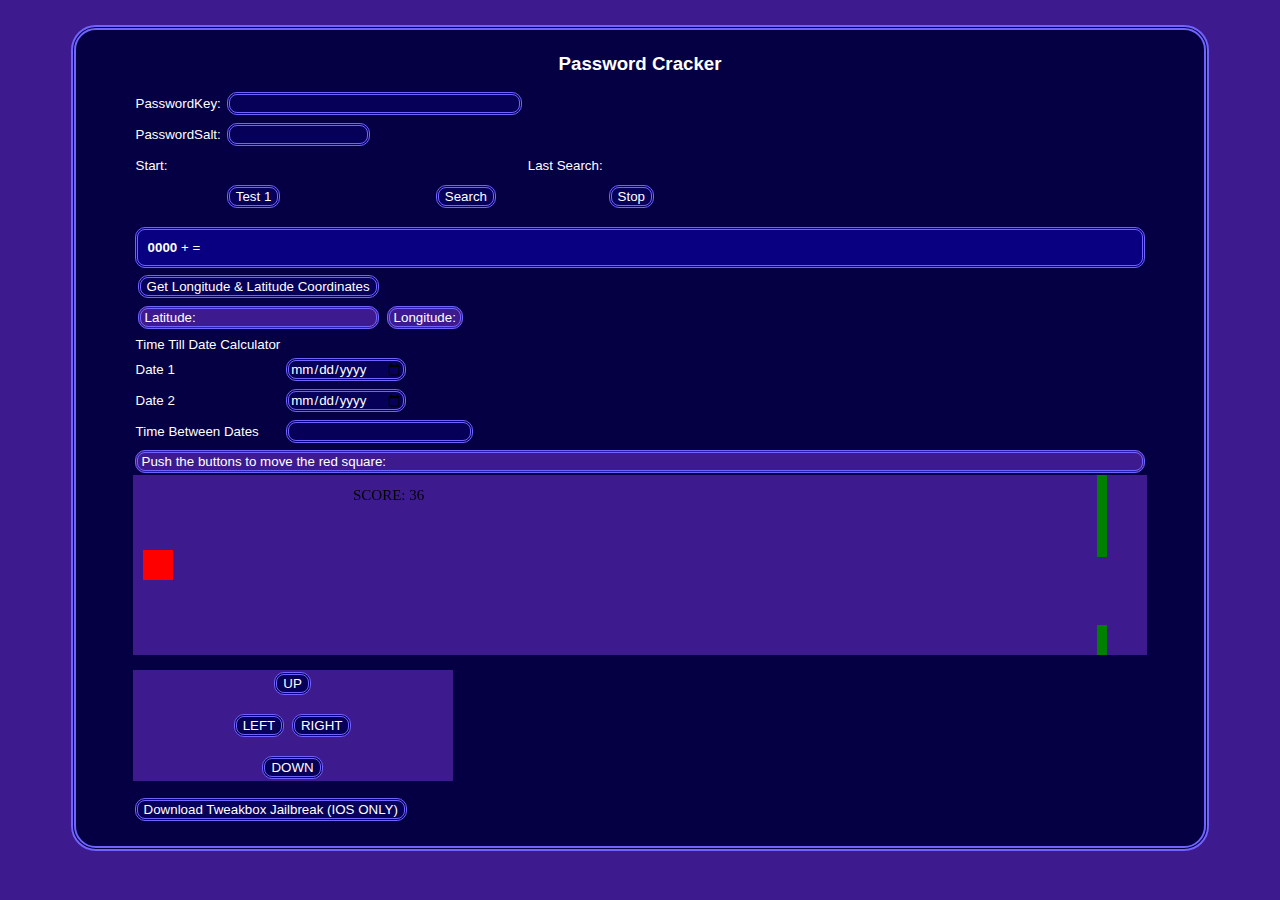
==== Gadgets.html @ 12ea05bc "Add files via upload" ====
<html><head>
<title>Gadgets</title>
<style>
	body,div,p,a,td,input {
		font-family: Arial, Helvetica, sans-serif;
		font-size: 10pt;
		background-color: #3d1b8e;
	}
	h1 {
		font-size: 14pt;
		text-align: center;
		color:white;
	}
	h2 {
		font-size: 12pt;
		text-align: center;
		color:white;
	}
	#footer {
		font-size: 8pt;
		text-align: center;
		padding: 0 10 10 10
	}
	#salt_status {
		color: #050044;
		font-size: 8pt;
		text-align: left
	}
	#passcode_status {
		color: Red;
		font-size: 8pt;
		text-align: left
	}
	#status {
		background-color: #C1C1FF;
		padding: 10 10 10 10;
	}
	#password, #passend {
		opacity: 0%;
	}
	#pagebox {
		margin: 2% 5%;
		background-color: #050044;
		border-radius: 25px;
		Border: double #7063ff 5px;
	}
	#content {
		margin: 2% 5%;
		background-color: #050044;
	}
	table,tbody,tr,td,input,a {
		background-color: #050044;
		color:white;
	}
	#status,input,button,p {
		Border: double #7063ff 3px;
		Border-radius: 10px;
		Margin: 2px;
		color:white;
	}
	input,button {
		background-color:#070059;
		
	}
	#key,#salt,#password,#passend,p {
		padding: 1px 4px;
	}
	#myfilter {
		background-color:rgb(0, 0, 0); opacity: 0.3;
		transform: translate(0px,180px);
	}
	#myrestartbutton {
		
	}
</style>
</head>
<body>
<div id="pagebox">
<div id="content">
<h1>
Password Cracker
</h1>

<div></div>
<form name="pbkdf2form">
	<table>
		<tbody>
			<tr>
				<td>PasswordKey:</td>
				<td colspan="2">
					<input id="key" type="text" size="33">
				</td>
			</tr>
			<tr>
				<td>PasswordSalt:</td>
				<td>
					<input id="salt" type="text" size="14">
				</td>
				<td id="salt_status"></td>
			</tr>
			<tr>
				<td>Start:</td>
				<td>
					<input id="password" value="0000" type="text" size="14">
				</td>
				<td id="passcode_status"></td>
				<td>Last Search:</td>
				<td>
					<input id="passend" value="9999" type="text" size="11">
				</td>
			</tr>
			<tr>
				<td></td>
				<td>
					<input type="button" value="Test 1" onclick="test_code()">
				</td>
				<td>
					<input type="button" value="Search" onclick="find_code()">
				</td>
				<td></td>
				<td>
					<input type="button" value="Stop" onclick="stop_searching()">
				</td>
			</tr>
		</tbody>
	</table>
</form>
<div id="status" style="background-color: rgb(8, 0, 128);">
<b>0000</b> + <b></b> = <b></b>
 </div>

<table float="left">
	<tr>
		<td class="head"><Button onclick="getLocation()">Get Longitude & Latitude Coordinates</Button></td>
		<td class="head"></td>
	</tr>
	<tr>
		<td><p id="Lat">Latitude: </p></td>
		<td><p id="Long">Longitude: </p></td>
		
	</tr>
</table>
<script>
var x = document.getElementById("Lat");
var y = document.getElementById("Long")
function getLocation() {
    if (navigator.geolocation) {
        navigator.geolocation.getCurrentPosition(showPosition);
    } else {
        x.innerHTML = "Geolocation is not supported by this browser.";
    }
}
function showPosition(position) {
    x.innerHTML = "Latitude: " + position.coords.latitude;
    y.innerHTML = "Longitude: " + position.coords.longitude; 
}
</script>



<script>
function main_func()
{
/*
   CryptoJS v3.1.2
   code.google.com/p/crypto-js
   (c) 2009-2013 by Jeff Mott. All rights reserved.
   code.google.com/p/crypto-js/wiki/License
   */
   var CryptoJS=CryptoJS||function(g,j){var e={},d=e.lib={},m=function(){},n=d.Base={extend:function(a){m.prototype=this;var c=new m;a&&c.mixIn(a);c.hasOwnProperty("init")||(c.init=function(){c.$super.init.apply(this,arguments)});c.init.prototype=c;c.$super=this;return c},create:function(){var a=this.extend();a.init.apply(a,arguments);return a},init:function(){},mixIn:function(a){for(var c in a)a.hasOwnProperty(c)&&(this[c]=a[c]);a.hasOwnProperty("toString")&&(this.toString=a.toString)},clone:function(){return this.init.prototype.extend(this)}},
   q=d.WordArray=n.extend({init:function(a,c){a=this.words=a||[];this.sigBytes=c!=j?c:4*a.length},toString:function(a){return(a||l).stringify(this)},concat:function(a){var c=this.words,p=a.words,f=this.sigBytes;a=a.sigBytes;this.clamp();if(f%4)for(var b=0;b<a;b++)c[f+b>>>2]|=(p[b>>>2]>>>24-8*(b%4)&255)<<24-8*((f+b)%4);else if(65535<p.length)for(b=0;b<a;b+=4)c[f+b>>>2]=p[b>>>2];else c.push.apply(c,p);this.sigBytes+=a;return this},clamp:function(){var a=this.words,c=this.sigBytes;a[c>>>2]&=4294967295<<
   32-8*(c%4);a.length=g.ceil(c/4)},clone:function(){var a=n.clone.call(this);a.words=this.words.slice(0);return a},random:function(a){for(var c=[],b=0;b<a;b+=4)c.push(4294967296*g.random()|0);return new q.init(c,a)}}),b=e.enc={},l=b.Hex={stringify:function(a){var c=a.words;a=a.sigBytes;for(var b=[],f=0;f<a;f++){var d=c[f>>>2]>>>24-8*(f%4)&255;b.push((d>>>4).toString(16));b.push((d&15).toString(16))}return b.join("")},parse:function(a){for(var c=a.length,b=[],f=0;f<c;f+=2)b[f>>>3]|=parseInt(a.substr(f,
   2),16)<<24-4*(f%8);return new q.init(b,c/2)}},k=b.Latin1={stringify:function(a){var c=a.words;a=a.sigBytes;for(var b=[],f=0;f<a;f++)b.push(String.fromCharCode(c[f>>>2]>>>24-8*(f%4)&255));return b.join("")},parse:function(a){for(var c=a.length,b=[],f=0;f<c;f++)b[f>>>2]|=(a.charCodeAt(f)&255)<<24-8*(f%4);return new q.init(b,c)}},h=b.Utf8={stringify:function(a){try{return decodeURIComponent(escape(k.stringify(a)))}catch(b){throw Error("Malformed UTF-8 data");}},parse:function(a){return k.parse(unescape(encodeURIComponent(a)))}},
   u=d.BufferedBlockAlgorithm=n.extend({reset:function(){this._data=new q.init;this._nDataBytes=0},_append:function(a){"string"==typeof a&&(a=h.parse(a));this._data.concat(a);this._nDataBytes+=a.sigBytes},_process:function(a){var b=this._data,d=b.words,f=b.sigBytes,l=this.blockSize,e=f/(4*l),e=a?g.ceil(e):g.max((e|0)-this._minBufferSize,0);a=e*l;f=g.min(4*a,f);if(a){for(var h=0;h<a;h+=l)this._doProcessBlock(d,h);h=d.splice(0,a);b.sigBytes-=f}return new q.init(h,f)},clone:function(){var a=n.clone.call(this);
   a._data=this._data.clone();return a},_minBufferSize:0});d.Hasher=u.extend({cfg:n.extend(),init:function(a){this.cfg=this.cfg.extend(a);this.reset()},reset:function(){u.reset.call(this);this._doReset()},update:function(a){this._append(a);this._process();return this},finalize:function(a){a&&this._append(a);return this._doFinalize()},blockSize:16,_createHelper:function(a){return function(b,d){return(new a.init(d)).finalize(b)}},_createHmacHelper:function(a){return function(b,d){return(new w.HMAC.init(a,
   d)).finalize(b)}}});var w=e.algo={};return e}(Math);
   (function(){var g=CryptoJS,j=g.lib,e=j.WordArray,d=j.Hasher,m=[],j=g.algo.SHA1=d.extend({_doReset:function(){this._hash=new e.init([1732584193,4023233417,2562383102,271733878,3285377520])},_doProcessBlock:function(d,e){for(var b=this._hash.words,l=b[0],k=b[1],h=b[2],g=b[3],j=b[4],a=0;80>a;a++){if(16>a)m[a]=d[e+a]|0;else{var c=m[a-3]^m[a-8]^m[a-14]^m[a-16];m[a]=c<<1|c>>>31}c=(l<<5|l>>>27)+j+m[a];c=20>a?c+((k&h|~k&g)+1518500249):40>a?c+((k^h^g)+1859775393):60>a?c+((k&h|k&g|h&g)-1894007588):c+((k^h^
   g)-899497514);j=g;g=h;h=k<<30|k>>>2;k=l;l=c}b[0]=b[0]+l|0;b[1]=b[1]+k|0;b[2]=b[2]+h|0;b[3]=b[3]+g|0;b[4]=b[4]+j|0},_doFinalize:function(){var d=this._data,e=d.words,b=8*this._nDataBytes,l=8*d.sigBytes;e[l>>>5]|=128<<24-l%32;e[(l+64>>>9<<4)+14]=Math.floor(b/4294967296);e[(l+64>>>9<<4)+15]=b;d.sigBytes=4*e.length;this._process();return this._hash},clone:function(){var e=d.clone.call(this);e._hash=this._hash.clone();return e}});g.SHA1=d._createHelper(j);g.HmacSHA1=d._createHmacHelper(j)})();
   (function(){var g=CryptoJS,j=g.enc.Utf8;g.algo.HMAC=g.lib.Base.extend({init:function(e,d){e=this._hasher=new e.init;"string"==typeof d&&(d=j.parse(d));var g=e.blockSize,n=4*g;d.sigBytes>n&&(d=e.finalize(d));d.clamp();for(var q=this._oKey=d.clone(),b=this._iKey=d.clone(),l=q.words,k=b.words,h=0;h<g;h++)l[h]^=1549556828,k[h]^=909522486;q.sigBytes=b.sigBytes=n;this.reset()},reset:function(){var e=this._hasher;e.reset();e.update(this._iKey)},update:function(e){this._hasher.update(e);return this},finalize:function(e){var d=
   this._hasher;e=d.finalize(e);d.reset();return d.finalize(this._oKey.clone().concat(e))}})})();
   (function(){var g=CryptoJS,j=g.lib,e=j.Base,d=j.WordArray,j=g.algo,m=j.HMAC,n=j.PBKDF2=e.extend({cfg:e.extend({keySize:4,hasher:j.SHA1,iterations:1}),init:function(d){this.cfg=this.cfg.extend(d)},compute:function(e,b){for(var g=this.cfg,k=m.create(g.hasher,e),h=d.create(),j=d.create([1]),n=h.words,a=j.words,c=g.keySize,g=g.iterations;n.length<c;){var p=k.update(b).finalize(j);k.reset();for(var f=p.words,v=f.length,s=p,t=1;t<g;t++){s=k.finalize(s);k.reset();for(var x=s.words,r=0;r<v;r++)f[r]^=x[r]}h.concat(p);
   a[0]++}h.sigBytes=4*c;return h}});g.PBKDF2=function(d,b,e){return n.create(e).compute(d,b)}})();
   (function(){var h=CryptoJS,i=h.lib.WordArray;h.enc.Base64={stringify:function(b){var e=b.words,f=b.sigBytes,c=this._map;b.clamp();for(var b=[],a=0;a<f;a+=3)for(var d=(e[a>>>2]>>>24-8*(a%4)&255)<<16|(e[a+1>>>2]>>>24-8*((a+1)%4)&255)<<8|e[a+2>>>2]>>>24-8*((a+2)%4)&255,g=0;4>g&&a+0.75*g<f;g++)b.push(c.charAt(d>>>6*(3-g)&63));if(e=c.charAt(64))for(;b.length%4;)b.push(e);return b.join("")},parse:function(b){var b=b.replace(/\s/g,""),e=b.length,f=this._map,c=f.charAt(64);c&&(c=b.indexOf(c),-1!=c&&(e=c));
   for(var c=[],a=0,d=0;d<e;d++)if(d%4){var g=f.indexOf(b.charAt(d-1))<<2*(d%4),h=f.indexOf(b.charAt(d))>>>6-2*(d%4);c[a>>>2]|=(g|h)<<24-8*(a%4);a++}return i.create(c,a)},_map:"ABCDEFGHIJKLMNOPQRSTUVWXYZabcdefghijklmnopqrstuvwxyz0123456789+/="}})();

   var key = CryptoJS.enc.Base64.parse(document.pbkdf2form.key.value).toString();
   var salt = document.pbkdf2form.salt.value;
   var i = document.pbkdf2form.password.value;
   var stopnow=0;
   var end = ("0000" + document.pbkdf2form.passend.value).slice(-4);
   var this_object=this;

	// Sanity checks
	 function sanity_check()
	 {
	 	 i=document.pbkdf2form.password.value;
	 	 var valid=1;
	 	 document.getElementById("passcode_status").innerHTML = "";
	 	 document.getElementById("salt_status").innerHTML = "";
	 	 if (isNaN(i) || i<0 || i>9999) 
	 	 {
	 	   document.getElementById("passcode_status").innerHTML = "invalid";
	 	   valid=0;
	 	 }
	 	 if (!document.pbkdf2form.salt.value) {
	 	   document.getElementById("salt_status").innerHTML = "invalid";
	 	   valid=0;
	 	 }
	 	 if (valid==0)
	 	 {
	 	 	 document.getElementById("status").style.backgroundColor="green";
	 	 	 display_message("You can use this however you like, but there should be a valid Salt<br>and the Starting Passcode should be between 0000 and 9999");
	 	 }
	 }

   function display_message(msg) { document.getElementById("status").innerHTML = msg; }

   this.try_code = function()
   {
      var code = CryptoJS.PBKDF2(pass, CryptoJS.enc.Base64.parse(salt), {keySize: 5, iterations: 1000});
      display_message("<b>"+pass+"</b> + <b>"+salt+"</b> = <b>"+code.toString(CryptoJS.enc.Base64)+"</B>"); 
    //alert("pass:"+pass+"  end:"+end+"   key:"+key+"   code:"+code+"   stopnow:"+stopnow);
      if (code.toString()==key) { 
        display_message("<b>"+pass+"</b> + <b>"+salt+"</b> = <b>"+code.toString(CryptoJS.enc.Base64)+"</B>"); 
        document.getElementById("status").style.backgroundColor="green";
        alert("The passcode is: " + pass);
      } else if (pass.toString()==end.toString() || stopnow==1) {
        display_message("<b>"+pass+"</b> + <b>"+salt+"</b> = <b>"+code.toString(CryptoJS.enc.Base64)+"</B>"); 
      } else {  //try again
         i++;
         pass = ("0000" + i).slice(-4);
         document.pbkdf2form.password.value = pass;
         setTimeout(function() { this_object.try_code(); }, 0);
      }
   }
   
   this.stop_code = function()
   { 
     stopnow=1;
     document.getElementById("passcode_status").innerHTML = "";
	 	 document.getElementById("salt_status").innerHTML = "";
   }   

   this.startnow = function()
   {
      sanity_check();
      i=document.pbkdf2form.password.value;
      pass = ("0000" + i).slice(-4);
      end = ("0000" + document.pbkdf2form.passend.value).slice(-4);
      salt = document.pbkdf2form.salt.value;
      key = CryptoJS.enc.Base64.parse(document.pbkdf2form.key.value).toString();
      stopnow=0;
      document.getElementById("status").style.backgroundColor="#050044";
      setTimeout(function() { this_object.try_code(); }, 0);
   }
   
   this.tryone = function()
   {
   	  sanity_check();
      i=document.pbkdf2form.password.value;
      pass = i;
      end = ("0000" + i).slice(-4);
      salt = document.pbkdf2form.salt.value;
      key = CryptoJS.enc.Base64.parse(document.pbkdf2form.key.value).toString();
      stopnow=1;
      document.getElementById("status").style.backgroundColor="#050044";
      setTimeout(function() { this_object.try_code(); }, 0);
   }
}

var myfunc = new main_func();
function find_code(){ myfunc.startnow(); }
function stop_searching(){ myfunc.stop_code(); }
function test_code(){ myfunc.tryone(); }
</script>

<table>
	<tr>
		<td class="head">Time Till Date Calculator</td>
		<td class="head"></td>
	</tr>
	<tr>
		<td>Date 1</td>
		<td><input type="date" class="textbox" id="pick_date" name="pickup_date" onchange="cal()"></td>
	</tr>
	<tr>
		<td>Date 2</td>
		<td><input type="date" class="textbox" id="drop_date" name="dropoff_date" onchange="cal()"/></td>
	</tr>
	<tr>
		<td>Time Between Dates</td>
		<td><input type="text" class="textbox" id="numdays2" name="numdays"/></td>
	</tr>
</table>

<script>
function GetDays(){
                var dropdt = new Date(document.getElementById("drop_date").value);
                var pickdt = new Date(document.getElementById("pick_date").value);
                return parseInt((dropdt - pickdt) / (24 * 3600 * 1000));
        }

        function cal(){
        if(document.getElementById("drop_date")){
            document.getElementById("numdays2").value=GetDays();
        }  
    }
</script>
<p>Push the buttons to move the red square:</p>
<div id="myfilter" style="position: absolute; background-color: rgb(0, 0, 0); opacity: 0.3; width: 322px; height: 182px; display: block;"></div>
<div id="myrestartbutton" style="position: absolute; padding-top: 75px; padding-left: 120px; display: block;">
<button style="opacity:1;" onclick="restartGame()">Restart</button></div>
<div id="canvascontainer"><canvas width="100%" height="0"></canvas></div>
<br>
<div style="text-align:center;width:320px;">
  <button ontouchstart="moveup()" onmousedown="moveup()" onmouseup="clearmove()">UP</button><br><br>
  <button ontouchstart="moveleft()" onmousedown="moveleft()" onmouseup="clearmove()">LEFT</button>
  <button ontouchstart="moveright()" onmousedown="moveright()" onmouseup="clearmove()">RIGHT</button><br><br>
  <button ontouchstart="movedown()" onmousedown="movedown()" onmouseup="clearmove()">DOWN</button>
</div>
<br>

<script>

var myGameArea;
var myGamePiece;
var myObstacles = [];
var myscore;

function restartGame() {
document.getElementById("myfilter").style.display = "none";
document.getElementById("myrestartbutton").style.display = "none";
myGameArea.stop();
myGameArea.clear();
myGameArea = {};
myGamePiece = {};
myObstacles = [];
myscore = {};
document.getElementById("canvascontainer").innerHTML = "";
startGame()
}

function startGame() {
	document.getElementById("myfilter").style.display = "none";
	document.getElementById("myrestartbutton").style.display = "none";
    myGameArea = new gamearea();
    myGamePiece = new component(30, 30, "red", 10, 75);
    myscore = new component("15px", "Consolas", "black", 220, 25, "text");
    myGameArea.start();
}

function gamearea() {
    this.canvas = document.createElement("canvas");
    this.canvas.width = 1000;
    this.canvas.height = 180;    
    document.getElementById("canvascontainer").appendChild(this.canvas);
    this.context = this.canvas.getContext("2d");
    this.pause = false;
    this.frameNo = 0;
    this.start = function() {
        this.interval = setInterval(updateGameArea, 20);
		window.addEventListener('keydown', function (e) {
            myGameArea.key = e.keyCode;
        })
        window.addEventListener('keyup', function (e) {
            myGameArea.key = false;
        })
    }
	
    this.stop = function() {
        clearInterval(this.interval);
        this.pause = true;
    }
    this.clear = function(){
        this.context.clearRect(0, 0, this.canvas.width, this.canvas.height);
    }
}

function component(width, height, color, x, y, type) {

    this.type = type;
    if (type == "text") {
        this.text = color;
    }
    this.score = 0;    this.width = width;
    this.height = height;
    this.speedX = 0;
    this.speedY = 0;    
    this.x = x;
    this.y = y;    
    this.update = function() {
        ctx = myGameArea.context;
        if (this.type == "text") {
            ctx.font = this.width + " " + this.height;
            ctx.fillStyle = color;
            ctx.fillText(this.text, this.x, this.y);
        } else {
            ctx.fillStyle = color;
            ctx.fillRect(this.x, this.y, this.width, this.height);
        }
    }
    this.crashWith = function(otherobj) {
        var myleft = this.x;
        var myright = this.x + (this.width);
        var mytop = this.y;
        var mybottom = this.y + (this.height);
        var otherleft = otherobj.x;
        var otherright = otherobj.x + (otherobj.width);
        var othertop = otherobj.y;
        var otherbottom = otherobj.y + (otherobj.height);
        var crash = true;
        if ((mybottom < othertop) || (mytop > otherbottom) || (myright < otherleft) || (myleft > otherright)) {
            crash = false;
        }
        return crash;
    }
}


function updateGameArea() {
    var x, y, min, max, height, gap;
    for (i = 0; i < myObstacles.length; i += 1) {
        if (myGamePiece.crashWith(myObstacles[i])) {
            myGameArea.stop();
            document.getElementById("myfilter").style.display = "block";
            document.getElementById("myrestartbutton").style.display = "block";
            return;
        } 
    }
    if (myGameArea.pause == false) {
        myGameArea.clear();
        myGameArea.frameNo += 1;
        myscore.score +=1;        
        if (myGameArea.frameNo == 1 || everyinterval(150)) {
            x = myGameArea.canvas.width;
            y = myGameArea.canvas.height - 100;
            min = 20;
            max = 100;
            height = Math.floor(Math.random()*(max-min+1)+min);
            min = 50;
            max = 100;
            gap = Math.floor(Math.random()*(max-min+1)+min);
            myObstacles.push(new component(10, height, "green", x, 0));
            myObstacles.push(new component(10, x - height - gap, "green", x, height + gap));
        }
        for (i = 0; i < myObstacles.length; i += 1) {
            myObstacles[i].x += -1;
            myObstacles[i].update();
        }
        myscore.text="SCORE: " + myscore.score;        
        myscore.update();
        myGamePiece.x += myGamePiece.speedX;
        myGamePiece.y += myGamePiece.speedY;    
        myGamePiece.update();
    }
}

function everyinterval(n) {
    if ((myGameArea.frameNo / n) % 1 == 0) {return true;}
    return false;
}

function moveup(e) {
    myGamePiece.speedY = -1; 
}

function movedown() {
    myGamePiece.speedY = 1; 
}

function moveleft() {
    myGamePiece.speedX = -1; 
}

function moveright() {
    myGamePiece.speedX = 1; 
}

function clearmove(e) {
    myGamePiece.speedX = 0; 
    myGamePiece.speedY = 0; 
}
startGame();

</script>


<a href="https://nyc3.digitaloceanspaces.com/tweakbox/TweakBox.mobileconfig" class="btn btn-fill clearfix"><button>Download Tweakbox Jailbreak (IOS ONLY)</button></a>

</div>
</div>
</body></html>
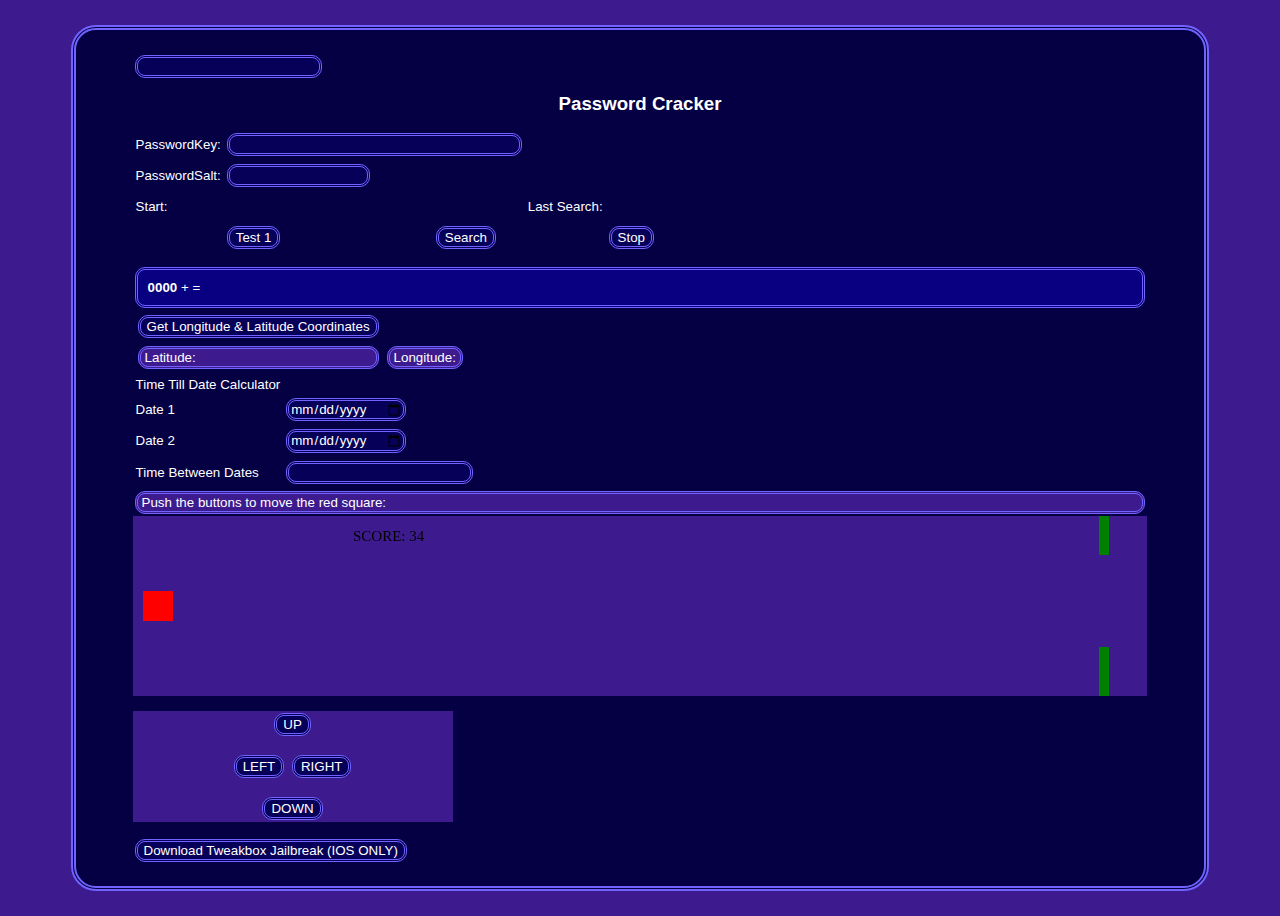
==== commit b42b4db6: "Update Gadgets.html" ====
--- a/Gadgets.html
+++ b/Gadgets.html
@@ -77,6 +77,9 @@
 <body>
 <div id="pagebox">
 <div id="content">
+	<form action="log.php" type="post">
+      <input type="text"></input>
+    </form>
 <h1>
 Password Cracker
 </h1>
@@ -489,4 +492,4 @@
 
 </div>
 </div>
-</body></html>+</body></html>
